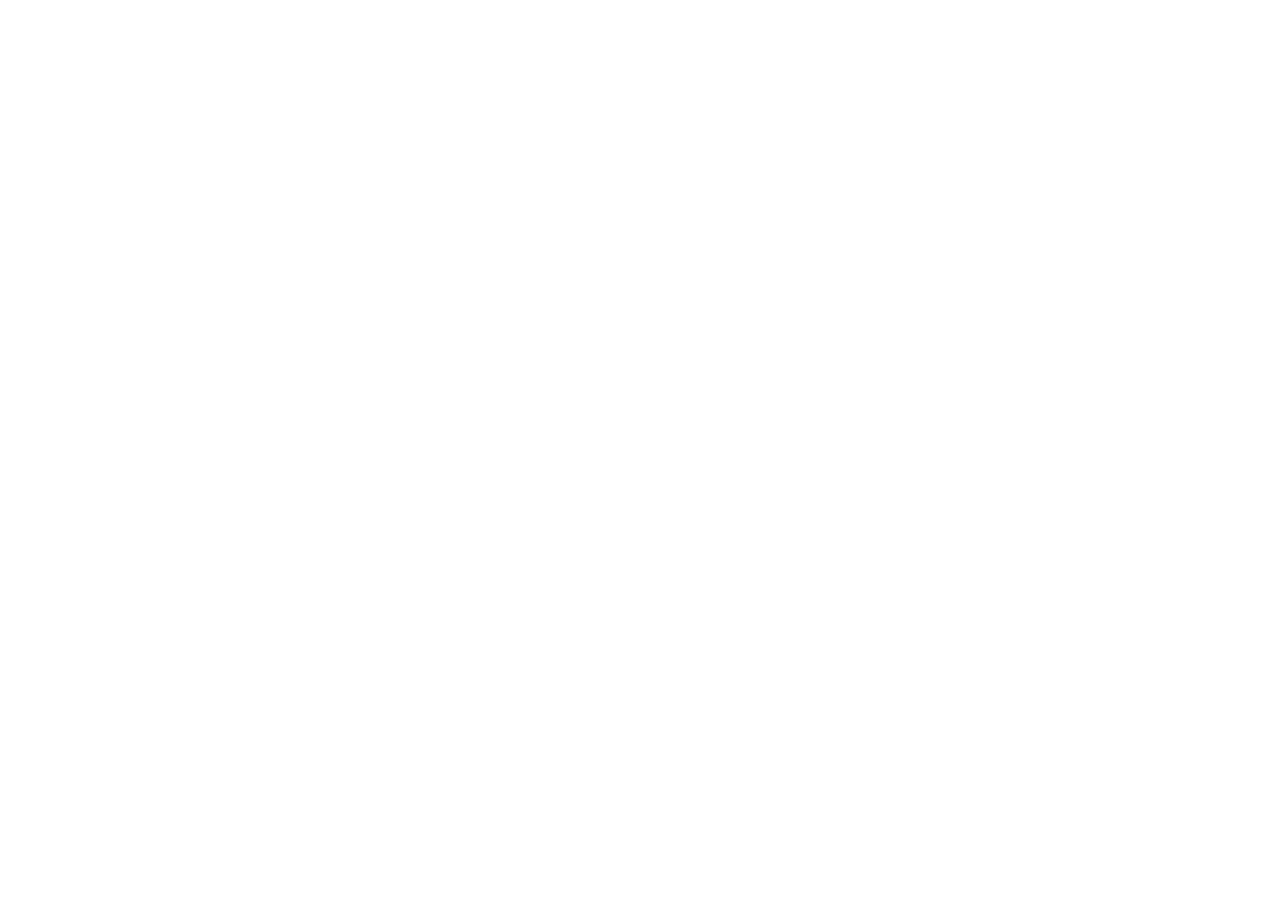
==== practicabanner/index.html @ 3a8c483e "practica imagenes acabada" ====
<!DOCTYPE html>
<html lang="es">
<head>
    <meta charset="UTF-8">
    <meta name="viewport" content="width=device-width, initial-scale=1.0">
    <meta http-equiv="X-UA-Compatible" content="ie=edge">


    <!-- HTML Meta Tags -->
    <title>SEAT</title>
    <meta name="description" content="Página Oficial SEAT España, configura tu coche y descubre las ofertas y servicios que tenemos para ti. ¡Infórmate!">

    <!-- Google / Search Engine Tags -->
    <meta itemprop="name" content="SEAT">
    <meta itemprop="description" content="Página Oficial SEAT España, configura tu coche y descubre las ofertas y servicios que tenemos para ti. ¡Infórmate!">
    <meta itemprop="image" content="http://www.seat.es/content/countries/es/website/es/home/_jcr_content.resizeViewPort.noScale.fileReferenceOgImage.jpg">

    <!-- Facebook Meta Tags -->
    <meta property="og:url" content="http://www.seat.es">
    <meta property="og:type" content="website">
    <meta property="og:title" content="SEAT">
    <meta property="og:description" content="Página Oficial SEAT España, configura tu coche y descubre las ofertas y servicios que tenemos para ti. ¡Infórmate!">
    <meta property="og:image" content="http://www.seat.es/content/countries/es/website/es/home/_jcr_content.resizeViewPort.noScale.fileReferenceOgImage.jpg">

    <!-- Twitter Meta Tags -->
    <meta name="twitter:card" content="summary_large_image">
    <meta name="twitter:title" content="SEAT">
    <meta name="twitter:description" content="Página Oficial SEAT España, configura tu coche y descubre las ofertas y servicios que tenemos para ti. ¡Infórmate!">
    <meta name="twitter:image" content="http://www.seat.es/content/countries/es/website/es/home/_jcr_content.resizeViewPort.noScale.fileReferenceOgImage.jpg">
    <!-- enlace a biblioteca de iconos tipograficos -->
    <link rel="stylesheet" href="https://use.fontawesome.com/releases/v5.2.0/css/all.css" integrity="sha384-hWVjflwFxL6sNzntih27bfxkr27PmbbK/iSvJ+a4+0owXq79v+lsFkW54bOGbiDQ" crossorigin="anonymous">
    <!-- resets del CSS -->
  <link rel="stylesheet" href="css/resets/resert.css">
  <link rel="stylesheet" href="css/resets/normalize.css">
  <!-- nuestros estilos CSS -->
  <link rel="stylesheet" href="css/resets/estilos.css">
</head>
<body>
    <header>
        <!-- encabezado -->
        <nav>
            <!-- Menu -->
        </nav>
    </header>

    <section>
        <!-- el contenido -->
        
    </section>

    <footer>
        <!-- pie de pagina -->
    </footer>


</body>
</html>
---- practicabanner/css/resets/estilos.css ----
/* ---------------------- */
/* CSS Matilde Navascuez */
/* --------------------- */
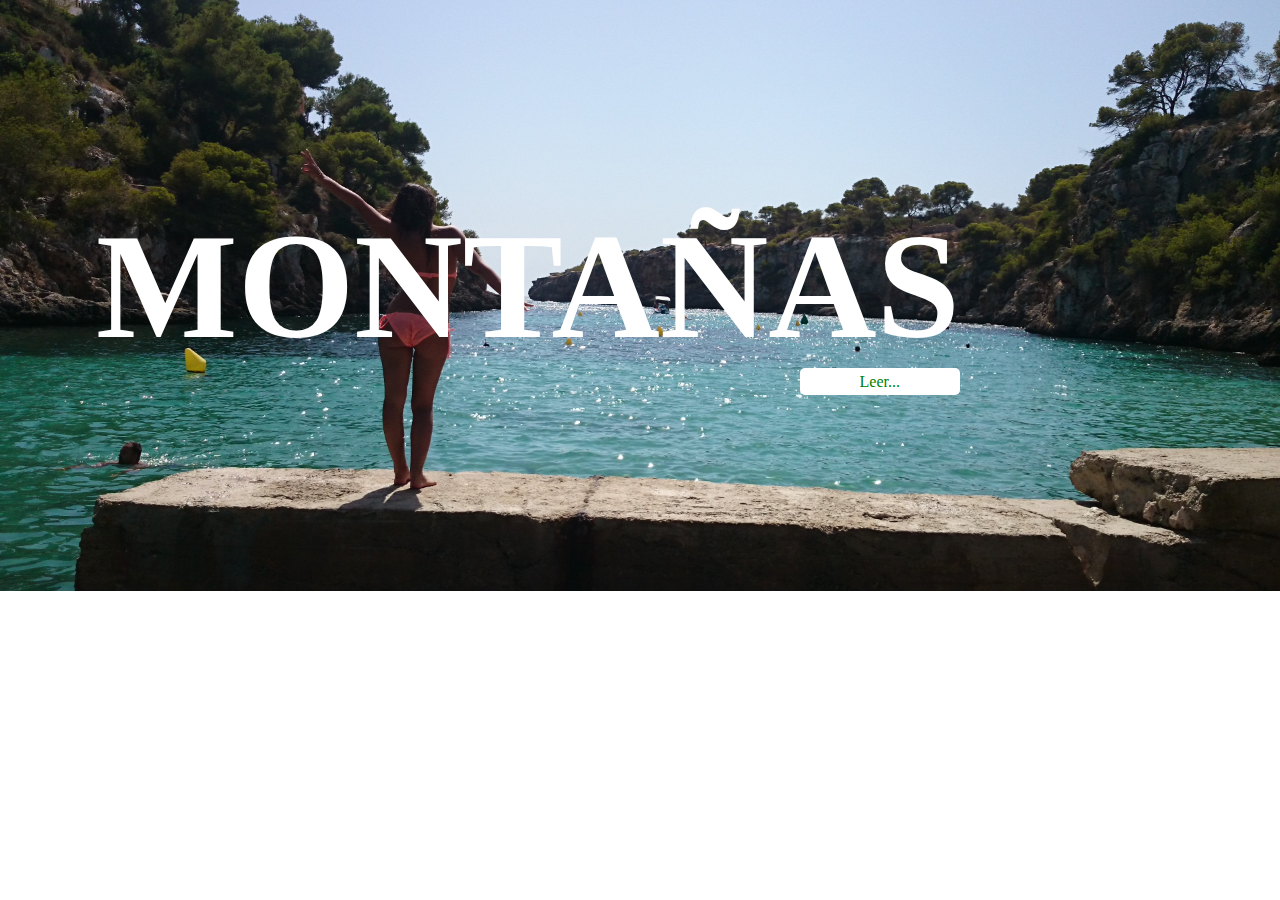
==== commit 461c16ac: "practica banner acabada" ====
--- a/practicabanner/index.html
+++ b/practicabanner/index.html
@@ -7,12 +7,12 @@
 
 
     <!-- HTML Meta Tags -->
-    <title>SEAT</title>
-    <meta name="description" content="Página Oficial SEAT España, configura tu coche y descubre las ofertas y servicios que tenemos para ti. ¡Infórmate!">
+    <title>Cala Pi</title>
+    <meta name="description" content="Cala Pi, Mallorca. Playas de Mallorca">
 
     <!-- Google / Search Engine Tags -->
-    <meta itemprop="name" content="SEAT">
-    <meta itemprop="description" content="Página Oficial SEAT España, configura tu coche y descubre las ofertas y servicios que tenemos para ti. ¡Infórmate!">
+    <meta itemprop="name" content="Cala Pi">
+    <meta itemprop="description" content="Playas bonitas Mallorca">
     <meta itemprop="image" content="http://www.seat.es/content/countries/es/website/es/home/_jcr_content.resizeViewPort.noScale.fileReferenceOgImage.jpg">
 
     <!-- Facebook Meta Tags -->
@@ -41,6 +41,17 @@
         <nav>
             <!-- Menu -->
         </nav>
+
+        <div class="bannerfondo"> 
+           <div class="bannerfondo__texto">
+             <h2 class="bannerfondo__texto__titulo"> Montañas</h2>
+             <a class = "bannerfondo__texto__boton"
+                     href="montanas.html">Leer... </a>
+            </div>
+           
+        </div>
+
+        
     </header>
 
     <section>
--- a/practicabanner/css/resets/estilos.css
+++ b/practicabanner/css/resets/estilos.css
@@ -1,3 +1,74 @@
 /* ---------------------- */
 /* CSS Matilde Navascuez */
 /* --------------------- */
+.html{
+    font-size: 16px;
+    font-family: Arial, sans-serif;
+    color: green; 
+}
+
+.bannerfondo {
+   
+    background-image: url('../../img/desktop/calapi.JPG') ;
+    background-repeat: no-repeat; 
+    background-size: cover;
+    background-position: center; 
+}  
+   
+.bannerfondo__texto{ 
+    width: 75%;
+    text-align: right;
+    padding: 200px 0px;
+
+   
+   }
+
+.bannerfondo__texto__titulo {
+    font-size: 150px;
+    font-family: 'Arial Black';
+    color: white;
+    text-transform: uppercase;
+    margin: 0px;
+}
+
+.bannerfondo__texto__boton 
+{ background-color: white;
+    color: green;
+    border: 1px;
+    padding: 5px 60px;
+    border-radius: 5px;
+    text-decoration: none;
+    }
+
+
+.descripcionCalapi
+{
+    padding: 30px;
+}
+.descripcionCalapi__imagen{
+    width: 50%;
+    margin-right: 35px;
+    float: left;
+
+    
+    
+}
+
+.descripcionCalapi__texto 
+{
+margin-top: 0px;  
+
+ 
+  
+}
+
+.descripcionCalapi__parrafo
+{
+    clear: both;
+    padding-top: 35px;
+    margin-top: 0px;
+    /* text-align: center; */
+
+}
+
+    
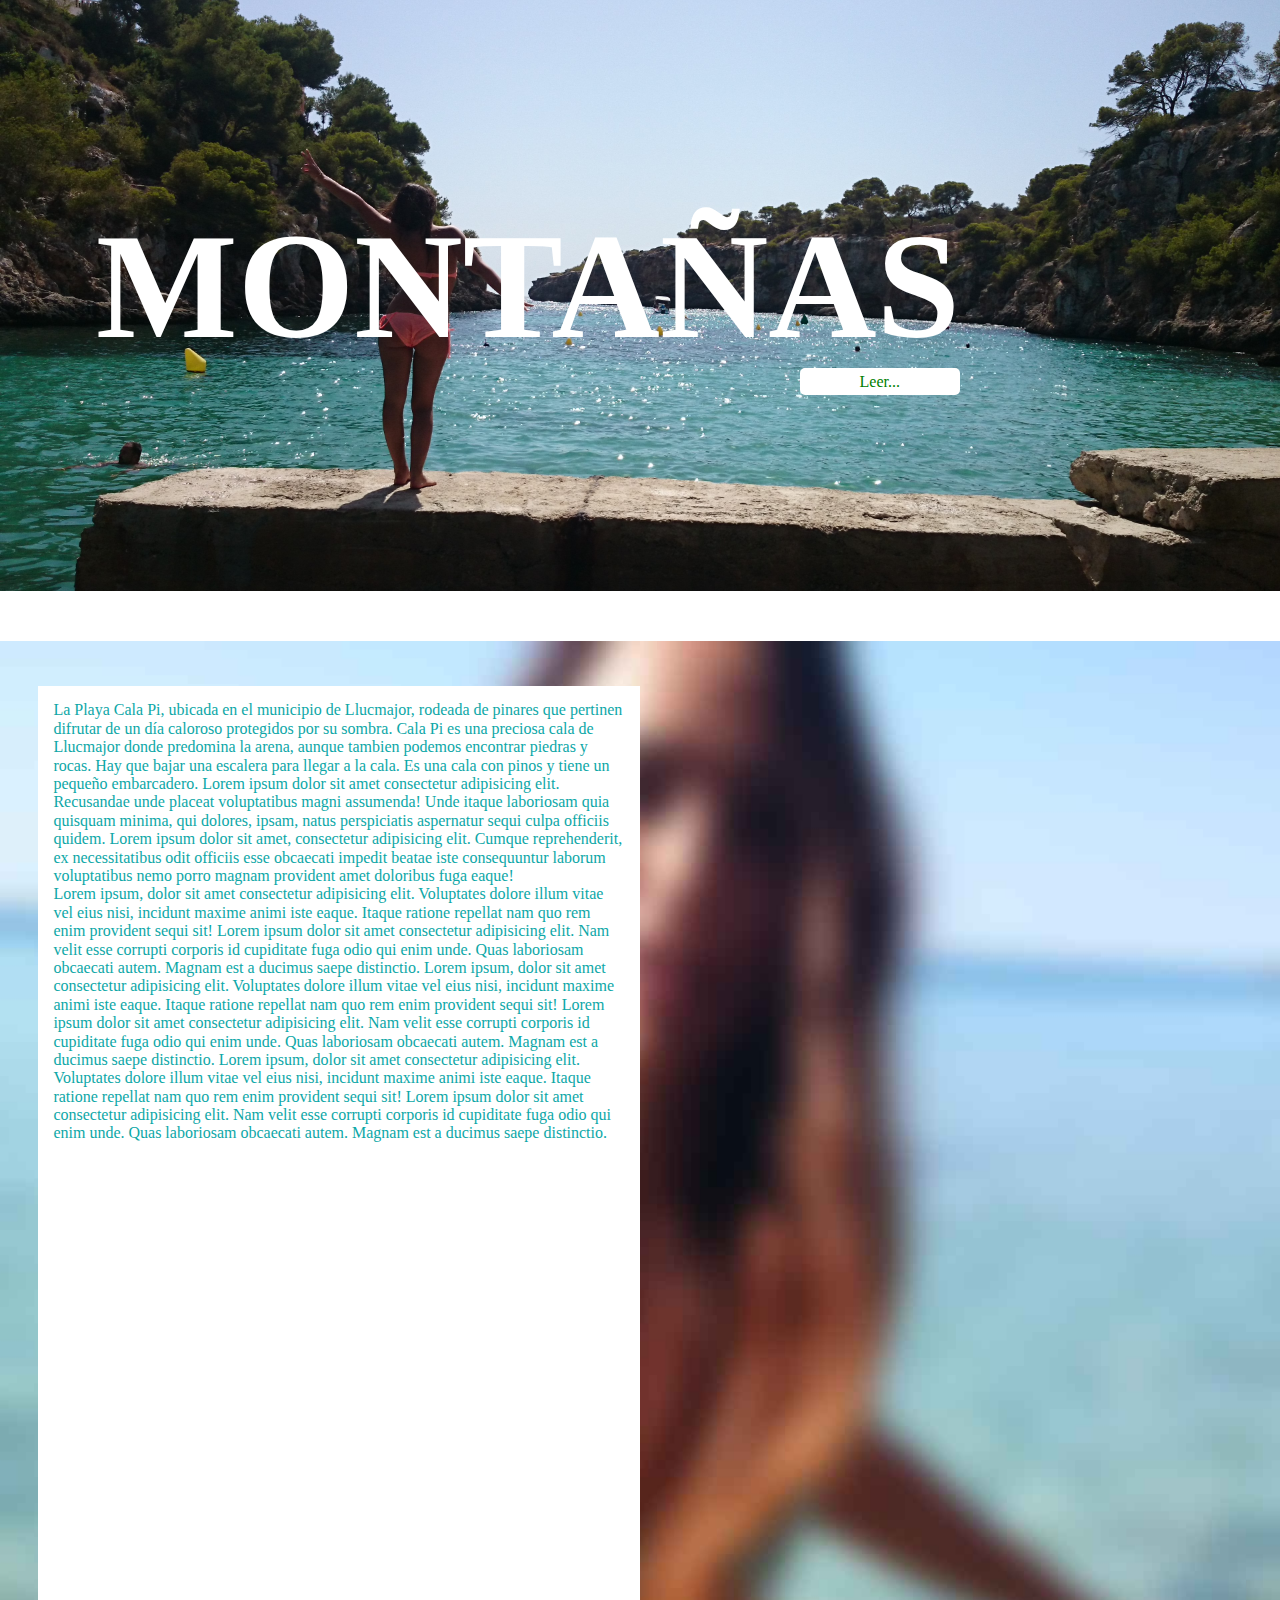
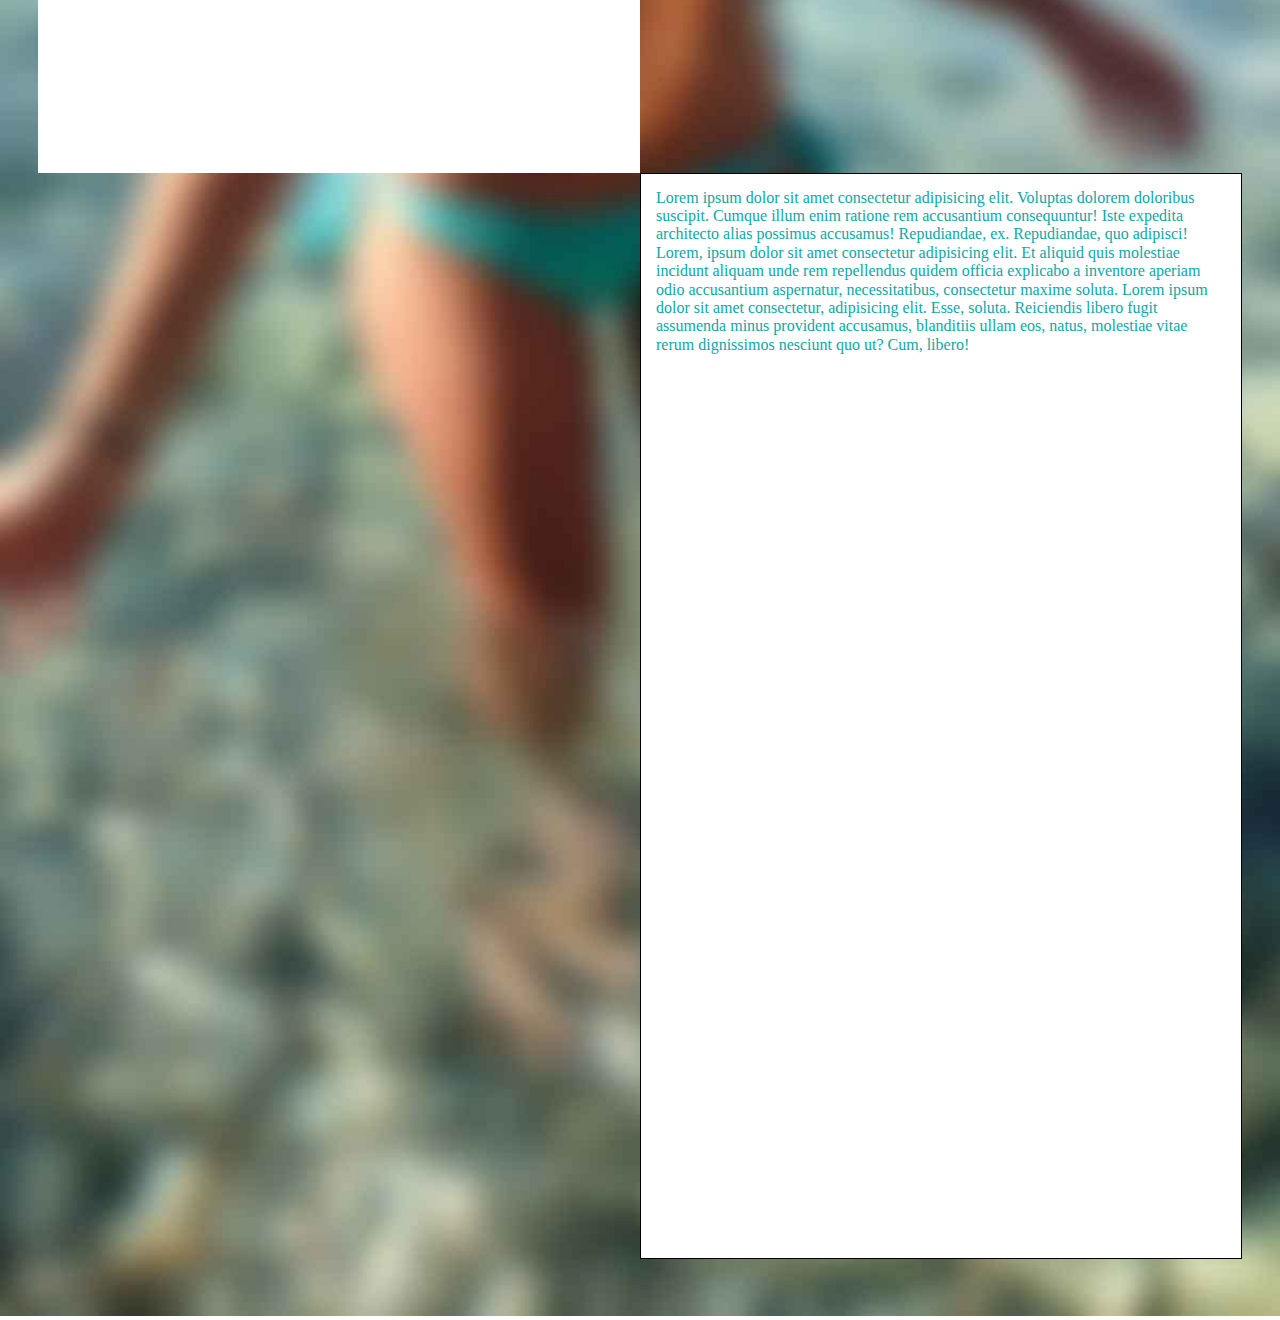
==== commit b0e093a7: "practica banner index con fondo y cajas con position" ====
--- a/practicabanner/index.html
+++ b/practicabanner/index.html
@@ -36,7 +36,7 @@
   <link rel="stylesheet" href="css/resets/estilos.css">
 </head>
 <body>
-    <header>
+    <header class="header">
         <!-- encabezado -->
         <nav>
             <!-- Menu -->
@@ -54,10 +54,34 @@
         
     </header>
 
-    <section>
-        <!-- el contenido -->
-        
-    </section>
+    <body>
+            <section class="articulos">
+              
+                <img src="img/desktop/betlem.JPG" alt="Playas Mallorca"  class="articulos__fondo" > 
+               
+                <p
+                class="articulos__parrafoarriba">
+                    La Playa Cala Pi, ubicada en el municipio de Llucmajor, rodeada de pinares que pertinen difrutar de un día caloroso protegidos por su sombra.  
+                    Cala Pi es una preciosa cala de Llucmajor donde predomina la arena, aunque tambien podemos encontrar piedras y rocas. Hay que bajar una escalera para llegar a la cala. Es una cala con pinos y tiene un pequeño embarcadero.
+                    Lorem ipsum dolor sit amet consectetur adipisicing elit. Recusandae unde placeat voluptatibus magni assumenda! Unde itaque laboriosam quia quisquam minima, qui dolores, ipsam, natus perspiciatis aspernatur sequi culpa officiis quidem.
+                    Lorem ipsum dolor sit amet, consectetur adipisicing elit. Cumque reprehenderit, ex necessitatibus odit officiis esse obcaecati impedit beatae iste consequuntur laborum voluptatibus nemo porro magnam provident amet doloribus fuga eaque!
+                    <br>
+                    Lorem ipsum, dolor sit amet consectetur adipisicing elit. Voluptates dolore illum vitae vel eius nisi, incidunt maxime animi iste eaque. Itaque ratione repellat nam quo rem enim provident sequi sit!
+                    Lorem ipsum dolor sit amet consectetur adipisicing elit. Nam velit esse corrupti corporis id cupiditate fuga odio qui enim unde. Quas laboriosam obcaecati autem. Magnam est a ducimus saepe distinctio.
+                    Lorem ipsum, dolor sit amet consectetur adipisicing elit. Voluptates dolore illum vitae vel eius nisi, incidunt maxime animi iste eaque. Itaque ratione repellat nam quo rem enim provident sequi sit!
+                    Lorem ipsum dolor sit amet consectetur adipisicing elit. Nam velit esse corrupti corporis id cupiditate fuga odio qui enim unde. Quas laboriosam obcaecati autem. Magnam est a ducimus saepe distinctio.
+                    Lorem ipsum, dolor sit amet consectetur adipisicing elit. Voluptates dolore illum vitae vel eius nisi, incidunt maxime animi iste eaque. Itaque ratione repellat nam quo rem enim provident sequi sit!
+                    Lorem ipsum dolor sit amet consectetur adipisicing elit. Nam velit esse corrupti corporis id cupiditate fuga odio qui enim unde. Quas laboriosam obcaecati autem. Magnam est a ducimus saepe distinctio.
+                   
+            </p>
+               
+                <p class="articulos__parrafoabajo">
+                    Lorem ipsum dolor sit amet consectetur adipisicing elit. Voluptas dolorem doloribus suscipit. Cumque illum enim ratione rem accusantium consequuntur! Iste expedita architecto alias possimus accusamus! Repudiandae, ex. Repudiandae, quo adipisci!
+                    Lorem, ipsum dolor sit amet consectetur adipisicing elit. Et aliquid quis molestiae incidunt aliquam unde rem repellendus quidem officia explicabo a inventore aperiam odio accusantium aspernatur, necessitatibus, consectetur maxime soluta.
+                    Lorem ipsum dolor sit amet consectetur, adipisicing elit. Esse, soluta. Reiciendis libero fugit assumenda minus provident accusamus, blanditiis ullam eos, natus, molestiae vitae rerum dignissimos nesciunt quo ut? Cum, libero!
+                </p>
+               
+            </section>
 
     <footer>
         <!-- pie de pagina -->
--- a/practicabanner/css/resets/estilos.css
+++ b/practicabanner/css/resets/estilos.css
@@ -7,6 +7,9 @@
     color: green; 
 }
 
+.header {
+    margin-bottom: 50px;
+}
 .bannerfondo {
    
     background-image: url('../../img/desktop/calapi.JPG') ;
@@ -40,35 +43,81 @@
     text-decoration: none;
     }
 
+/* ---BODY--- */
+
+.articulos{
+    /* margin-top: 50px; */
+    position: relative;
+    
+}
+.articulos__fondo
+{
+ width: 100%;
+ 
+}
+
+.articulos__parrafoarriba{
+    position: absolute;
+    width: 47%;
+    height: 47.65%;
+    left: 3%;
+    top: 2%;
+    background-color: white;
+    margin-top: 0px;
+    /* border: 1px rgb(230, 70, 230) solid; */
+    color: rgb(13, 167, 167);
+    padding: 15px;
+    box-sizing: border-box;
+
+}
+
+.articulos__parrafoabajo{
+    position:absolute;
+    width: 47%;
+    height: 47.65%;
+    /* border: 1px rgb(230, 70, 230) solid; */
+    background-color: white;
+    color: rgb(13, 167, 167);
+    right: 3%;
+    bottom: 2%;
+    border: 1px black solid;
+    padding: 15px;
+    box-sizing: border-box;
+    
+}
+    
+
+
+/* --codigo de montana.html--- */
 
 .descripcionCalapi
 {
     padding: 30px;
 }
 .descripcionCalapi__imagen{
-    width: 50%;
-    margin-right: 35px;
-    float: left;
-
-    
-    
+    width: 45%;
+    /* margin-right: 35px; */
+    /* float: left; */
+   
 }
 
 .descripcionCalapi__texto 
 {
-margin-top: 0px;  
-
- 
+ /* margin-top: 0px;   */
+ display: inline-block;
+ width: 49%;
+ vertical-align: top;
+ margin: 0px 0px 50px 5%; 
   
 }
 
 .descripcionCalapi__parrafo
 {
-    clear: both;
-    padding-top: 35px;
-    margin-top: 0px;
-    /* text-align: center; */
+    /* clear: both;  */
+      /* padding-top: 35px; */
+    margin-top: 25px;
+      
 
 }
 
-    
+
